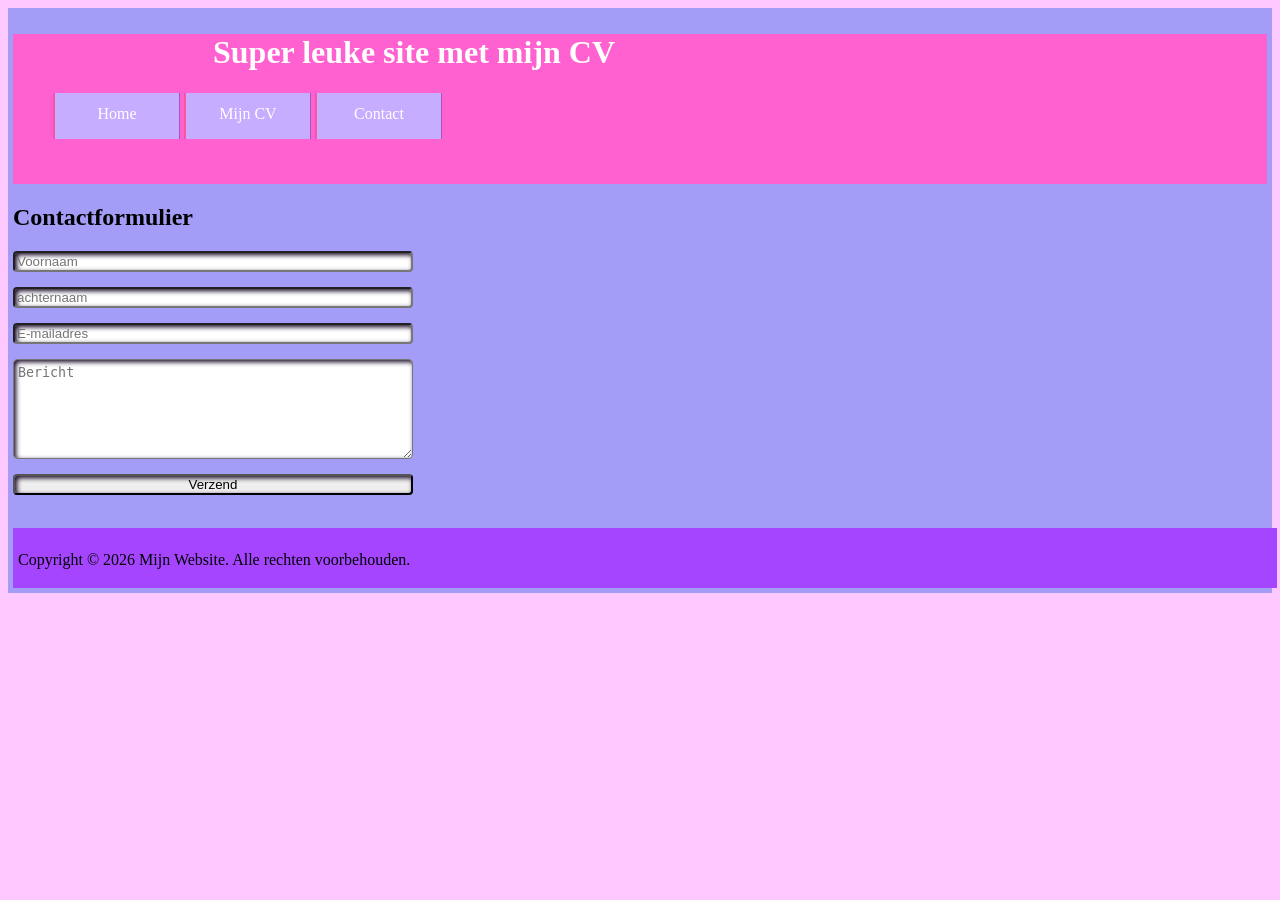
==== contact.html @ e96836d7 "Add files via upload" ====
<!DOCTYPE html>
<html>
<head>
<title>Index</title>
<link rel="stylesheet" type="text/css" href="css.css">
</style>
</head>
<body>
<header>
<h1>Super leuke site met mijn CV</h1>
<ul>
<li><a href="index.html">Home</a></li>
<li><a href="mijncv.html">Mijn CV</a></li>
<li><a href="contact.html">Contact</a></li>
</ul>
</header>
<form> <h2>Contactformulier</h2>
<input type="text" placeholder="Voornaam" /><input type="text" placeholder="achternaam" />
<input type="email" placeholder="E-mailadres" />
<textarea type="text" placeholder="Bericht"></textarea>
<button>Verzend</button>
</form>
 <br>
<footer><br>Copyright © 2026 Mijn Website. Alle rechten voorbehouden.</footer>
</body>
</html>
---- css.css ----
html {background-color: #fdc7ff;}
body {background-color: #a39df8; padding: 5px;}
h1   {color: rgb(255, 255, 255);}
h1{
margin-left: 200px;
}
p    {color: hsl(330, 44%, 10%);}
ul a{color: white;
text-decoration: none;
}
li{display: inline-block;
height: 22px;
width: 100px;
padding: 12px;
text-align: center;
color: white;
border-left: 2px solid hsl(332, 97%, 66%);
border-right: 1px solid rgba(128, 0, 128, 0.507);
background-color: hsl(258, 100%, 84%);
}
li:hover{background-color: #ee9090;
border-style: none;
}
header{background-color: hwb(318 38% 0%);
width: 100%;
height: 150px;
}
footer{
background-color: hwb(271 27% 0%);
width: 100%;
height: 50px;
padding: 5px;}
table{
border-collapse: collapse;
width: 50%;
}
table, th, td {
border: 2px solid hsl(300, 98%, 49%);
}
input[type="text"], input[type="email"], textarea, select, 
button{display: block;margin: 15px 0px;width: 400px;box-sizing: border-box;border-radius: 4px; box-shadow: inset 2px 2px 5px #12001f;}
textarea{height: 100px;padding: 5px 4px;}
button:active{background-color: rgb(255, 0, 234);color: white;border-radius: 4px; box-shadow: inset 2px 2px 5px #ff00c8;}
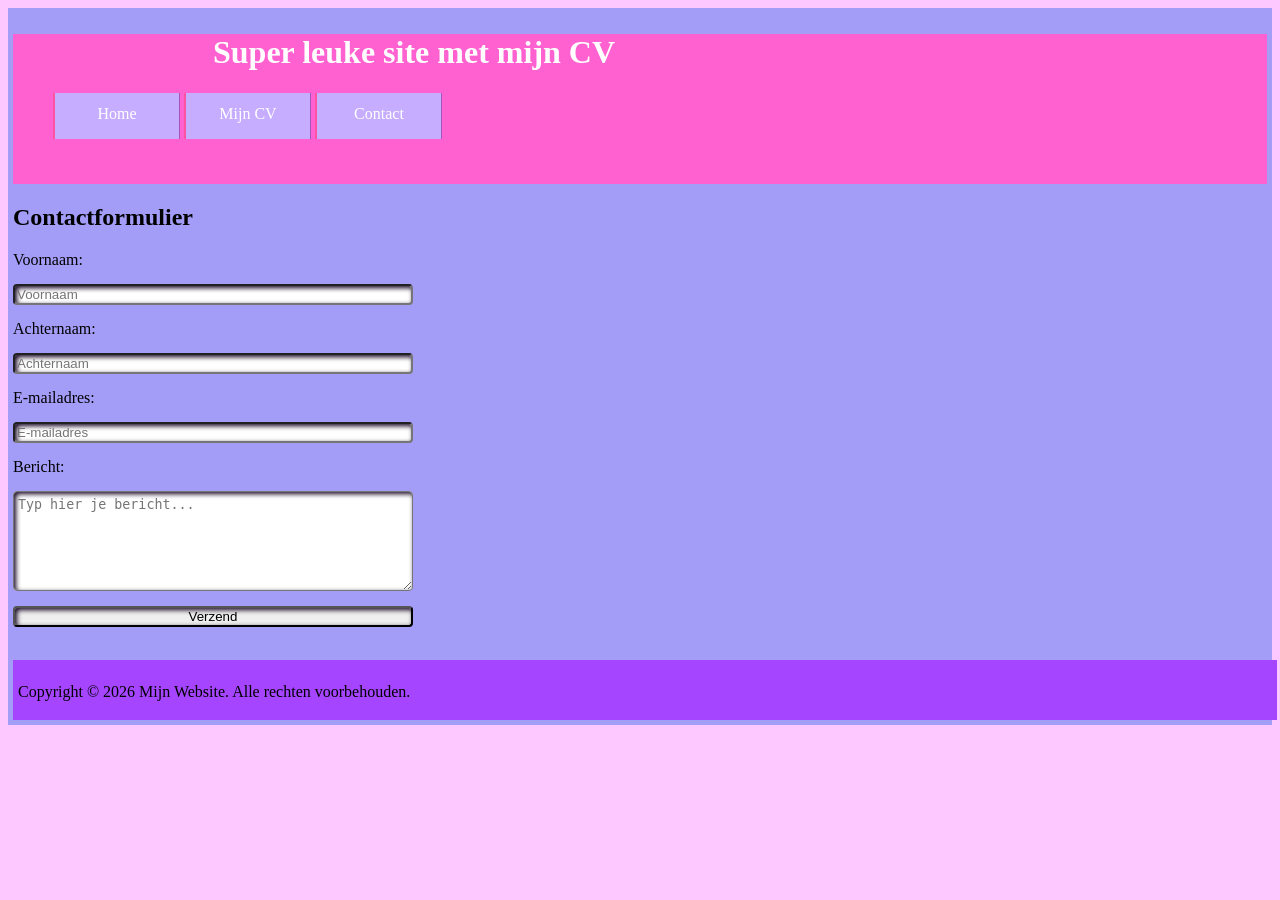
==== commit 05e727e3: "Update contact.html" ====
--- a/contact.html
+++ b/contact.html
@@ -1,26 +1,41 @@
 <!DOCTYPE html>
-<html>
+<html lang="nl">
 <head>
-<title>Index</title>
-<link rel="stylesheet" type="text/css" href="css.css">
-</style>
+    <meta charset="UTF-8">
+    <meta name="viewport" content="width=device-width, initial-scale=1.0">
+    <title>Index</title>
+    <link rel="stylesheet" type="text/css" href="css.css">
 </head>
 <body>
+
 <header>
 <h1>Super leuke site met mijn CV</h1>
-<ul>
-<li><a href="index.html">Home</a></li>
-<li><a href="mijncv.html">Mijn CV</a></li>
-<li><a href="contact.html">Contact</a></li>
-</ul>
+<nav>
+    <ul>
+    <li><a href="index.html">Home</a></li>
+    <li><a href="mijncv.html">Mijn CV</a></li>
+    <li><a href="contact.html">Contact</a></li>
+    </ul>
+</nav>
 </header>
-<form> <h2>Contactformulier</h2>
-<input type="text" placeholder="Voornaam" /><input type="text" placeholder="achternaam" />
-<input type="email" placeholder="E-mailadres" />
-<textarea type="text" placeholder="Bericht"></textarea>
-<button>Verzend</button>
-</form>
+<form action="#" method="POST"> 
+<h2>Contactformulier</h2>
+
+    <label for="voornaam">Voornaam:</label>
+    <input type="text" id="voornaam" name="voornaam" placeholder="Voornaam" required />
+
+    <label for="achternaam">Achternaam:</label>
+    <input type="text" id="achternaam" name="achternaam" placeholder="Achternaam" required />
+
+    <label for="email">E-mailadres:</label>
+    <input type="email" id="email" name="email" placeholder="E-mailadres" required />
+
+    <label for="bericht">Bericht:</label>
+    <textarea id="bericht" name="bericht" placeholder="Typ hier je bericht..." required></textarea>
+
+    <button type="submit">Verzend</button>
+    </form>
  <br>
 <footer><br>Copyright © 2026 Mijn Website. Alle rechten voorbehouden.</footer>
 </body>
-</html>+</html>
